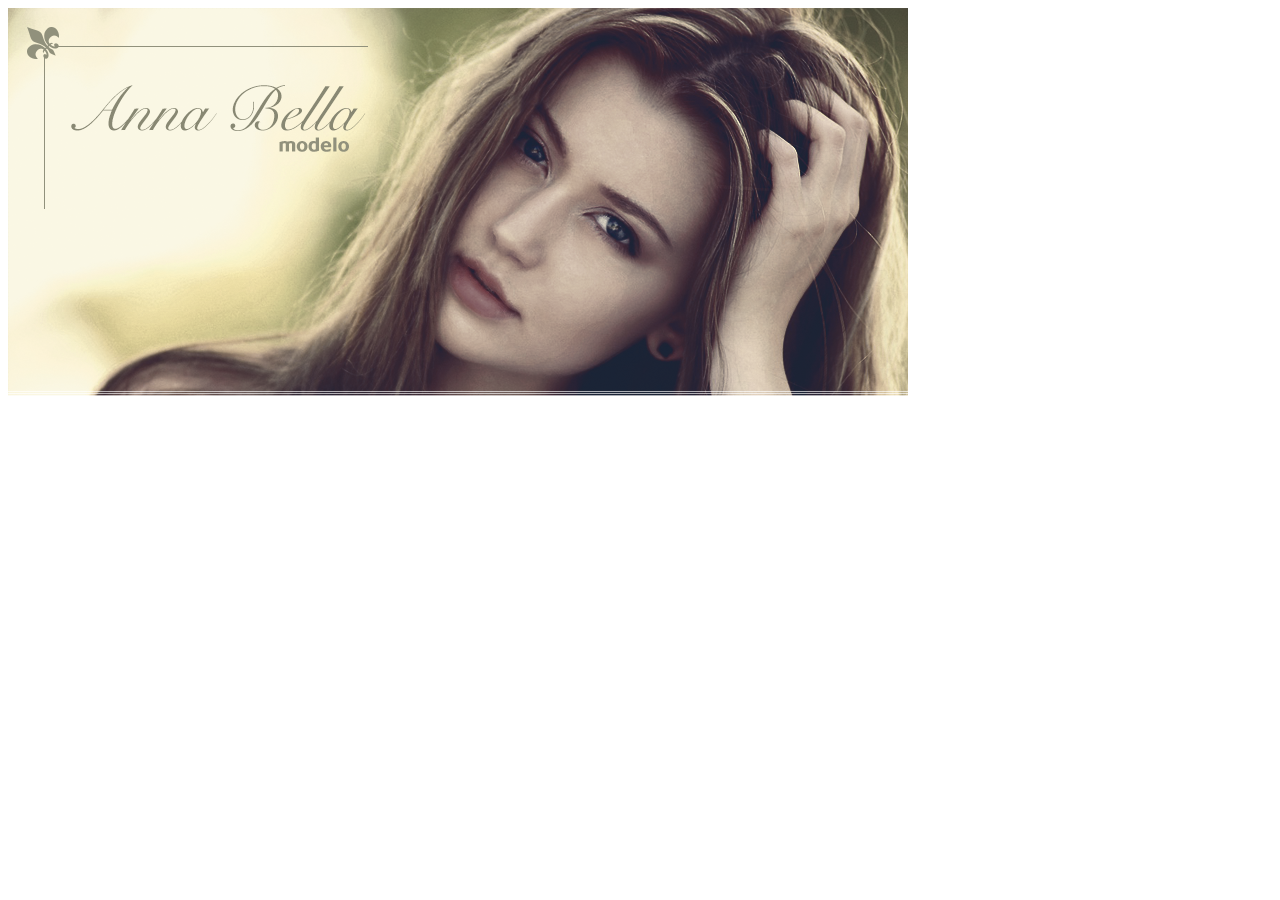
==== Projeto Anna Bella/index.html @ e2522e00 "criação do projeto Anna Bella" ====
<!DOCTYPE html>

<html lang="pt-BR">
    <head>
        <title>Página principal</title>
        <meta charset="utf-8">
    </head>

    <body>
        <div>
            <img src="capa.png">
        </div>
        <div>

        </div>
        <div>

        </div>
        <div>
            
        </div>
    </body>
</html>
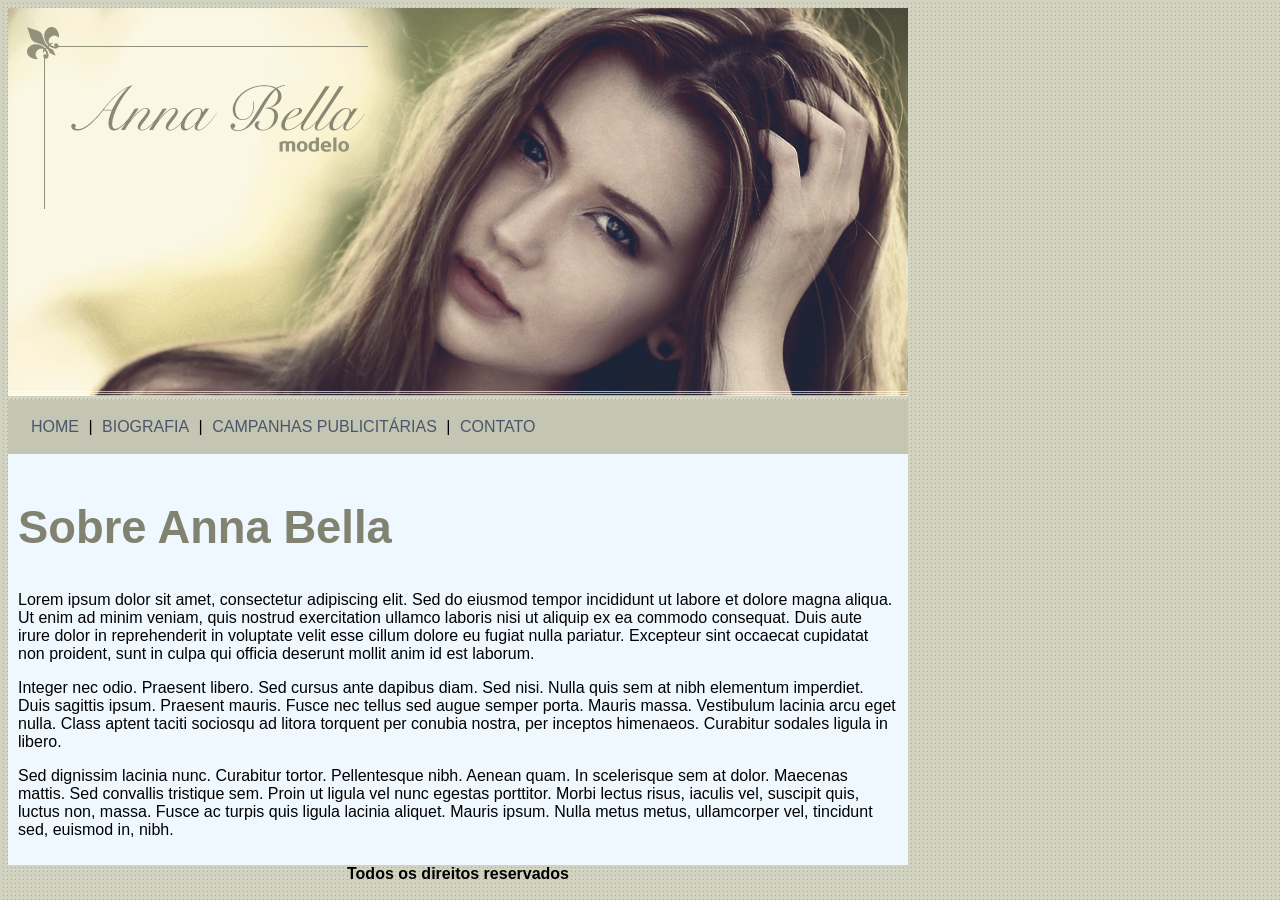
==== commit 68888066: "finalização do projeto" ====
--- a/Projeto Anna Bella/index.html
+++ b/Projeto Anna Bella/index.html
@@ -4,20 +4,52 @@
     <head>
         <title>Página principal</title>
         <meta charset="utf-8">
+        <link rel="stylesheet" type="text/css" href="stylesheet.css">
     </head>
 
-    <body>
+    <body class="container">
         <div>
-            <img src="capa.png">
+            <img src="imagens/capa.png">
         </div>
-        <div>
-
+        <div id="topBackground">
+            <a href="index.html">HOME</a> | 
+            <a href="biografia.html">BIOGRAFIA</a> |
+            <a href="campanhas.html">CAMPANHAS PUBLICITÁRIAS</a> |
+            <a href="contato.html">CONTATO</a>
         </div>
-        <div>
-
+        <div id="pBackground">
+            <h2>Sobre Anna Bella</h2>
+            <p>
+                Lorem ipsum dolor sit amet, consectetur adipiscing elit. 
+                Sed do eiusmod tempor incididunt ut labore et dolore magna aliqua. 
+                Ut enim ad minim veniam, 
+                quis nostrud exercitation ullamco laboris nisi ut aliquip ex ea commodo consequat. 
+                Duis aute irure dolor in reprehenderit in voluptate velit esse cillum dolore eu fugiat nulla pariatur. 
+                Excepteur sint occaecat cupidatat non proident, 
+                sunt in culpa qui officia deserunt mollit anim id est laborum.
+            </p>
+            
+            <p>
+                Integer nec odio. Praesent libero. Sed cursus ante dapibus diam. 
+                Sed nisi. Nulla quis sem at nibh elementum imperdiet. 
+                Duis sagittis ipsum. Praesent mauris. Fusce nec tellus sed augue semper porta. 
+                Mauris massa. Vestibulum lacinia arcu eget nulla. 
+                Class aptent taciti sociosqu ad litora torquent per conubia nostra, per inceptos himenaeos. 
+                Curabitur sodales ligula in libero.
+            </p>
+            
+            <p>
+                Sed dignissim lacinia nunc. Curabitur tortor. Pellentesque nibh. 
+                Aenean quam. In scelerisque sem at dolor. 
+                Maecenas mattis. Sed convallis tristique sem. 
+                Proin ut ligula vel nunc egestas porttitor. 
+                Morbi lectus risus, iaculis vel, suscipit quis, luctus non, massa. 
+                Fusce ac turpis quis ligula lacinia aliquet. Mauris ipsum. 
+                Nulla metus metus, ullamcorper vel, tincidunt sed, euismod in, nibh.
+            </p>
         </div>
-        <div>
-            
+        <div class="copyright">
+            Todos os direitos reservados
         </div>
     </body>
 </html>
--- a/Projeto Anna Bella/stylesheet.css
+++ b/Projeto Anna Bella/stylesheet.css
@@ -0,0 +1,41 @@
+body {
+    background: #d2d2c1 url('imagens/fundo.png');
+    font: 16px Arial, Helvetica, sans-serif;
+}
+
+h2 {
+    color: #828271;
+    font-size: 1.2cm;
+}
+a {
+    color:#4b566a;
+    text-decoration: none;
+    padding: 5px;
+}
+
+.container {
+    width: 900px;
+}
+
+.bgImages {
+    background-color: #828271;
+    padding: 5px;
+}
+
+.copyright {
+    text-align: center;
+    font-weight: bold;
+    
+}
+
+#pBackground {
+    background-color: #F0F8FF; 
+    padding: 10px;
+    
+}
+
+#topBackground {
+    background-color: #c4c5b2;
+    padding: 18px;
+    
+}
